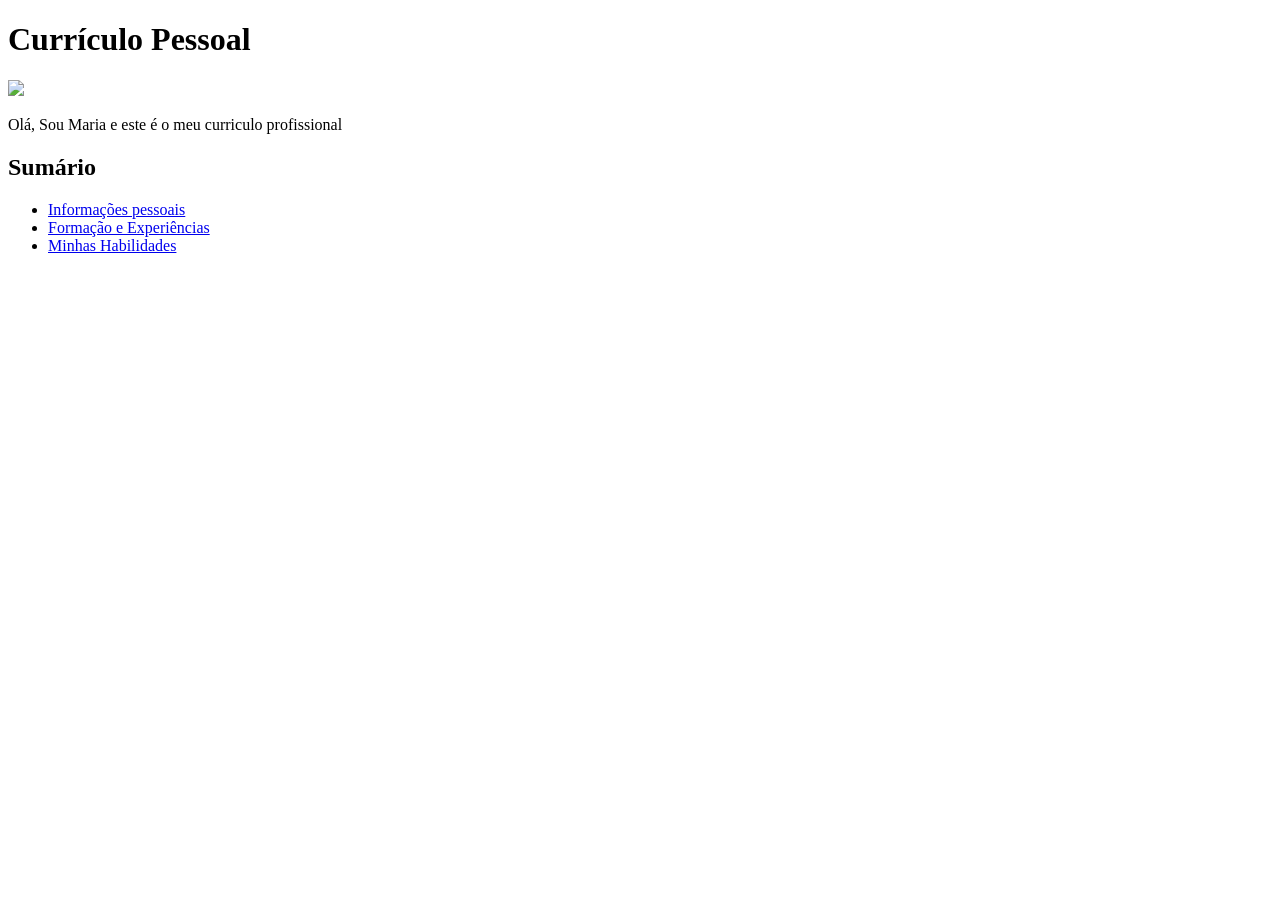
==== projeto1curriculo/index.html @ ed991e45 "Add files via upload" ====
<!DOCTYPE html>
<html lang="en">
<head>
    <meta charset="UTF-8">
    <meta name="viewport" content="width=device-width, initial-scale=1.0">
    <title>Currículo Pessoal</title>
</head>
<body>
    <h1>Currículo Pessoal</h1>
    
    <img src="Sakii.jpeg" width="300">
    <p>Olá, Sou Maria e este é o meu curriculo profissional</p>
   
    

    <h2>Sumário</h2>
    <ul>
        <li><a href= "Páginas/Informações.html">Informações pessoais</a></li>
        <li><a href= "Páginas/Formação.html">Formação e Experiências</a></li>
        <li><a href="Páginas/Habilidades.html">Minhas Habilidades</a></li>
      
    </ul>
</body>
</html>
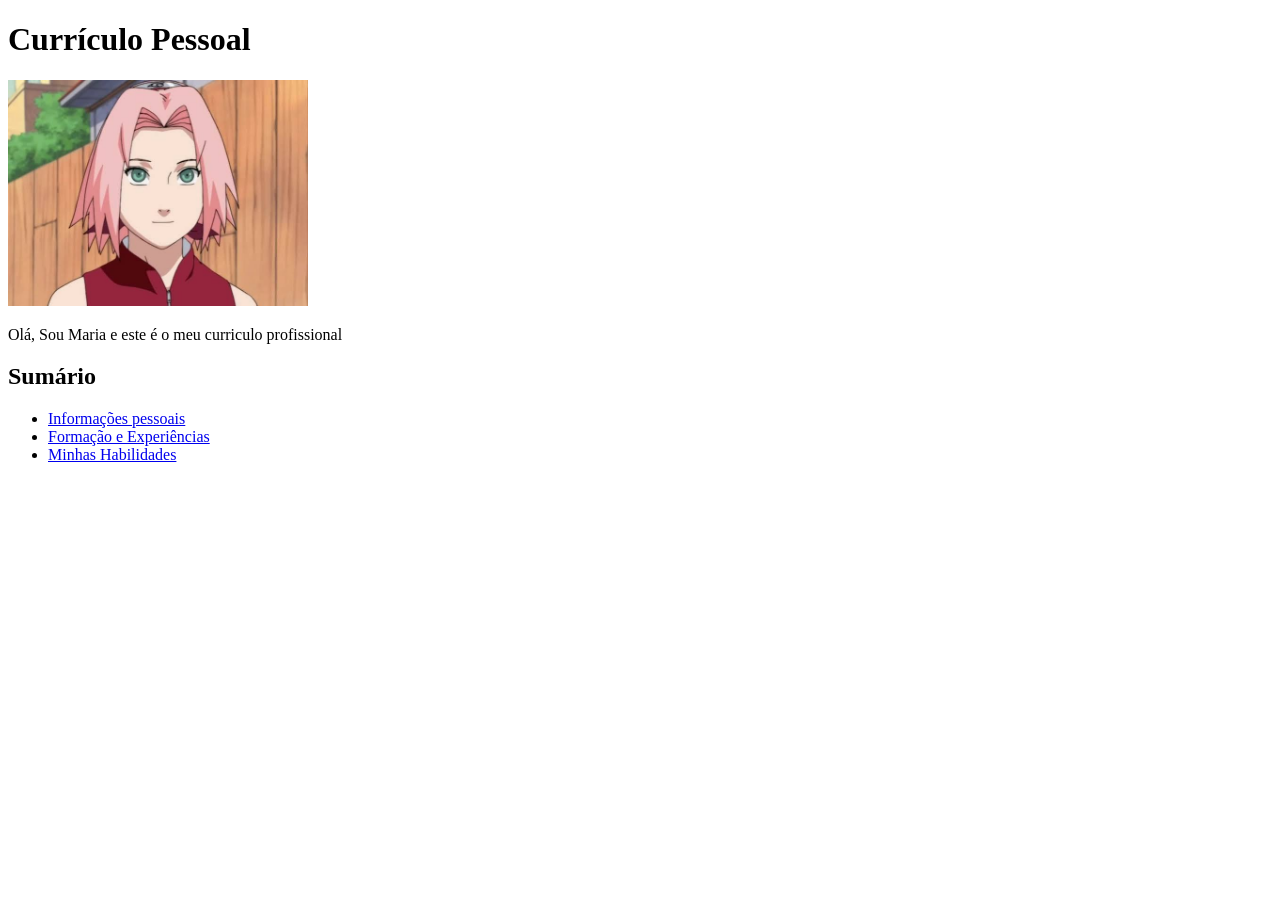
==== commit ea0ed45f: "Add files via upload" ====
--- a/projeto1curriculo/index.html
+++ b/projeto1curriculo/index.html
@@ -15,9 +15,9 @@
 
     <h2>Sumário</h2>
     <ul>
-        <li><a href= "Páginas/Informações.html">Informações pessoais</a></li>
-        <li><a href= "Páginas/Formação.html">Formação e Experiências</a></li>
-        <li><a href="Páginas/Habilidades.html">Minhas Habilidades</a></li>
+        <li><a href= "paginas/Informações.html">Informações pessoais</a></li>
+        <li><a href= "paginas/Formação.html">Formação e Experiências</a></li>
+        <li><a href="paginas/Habilidades.html">Minhas Habilidades</a></li>
       
     </ul>
 </body>
